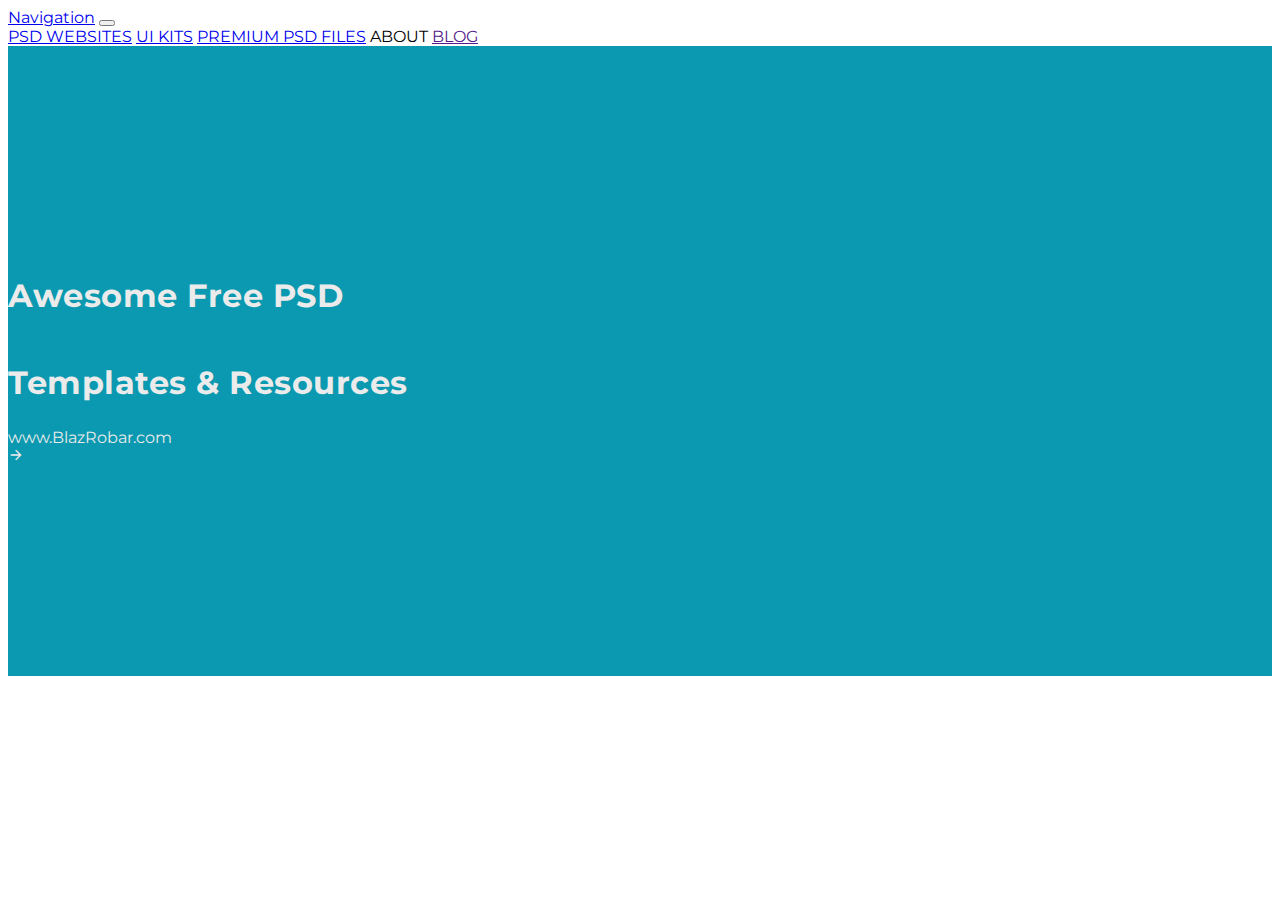
==== sass-bootstrap/index.html @ 05d0f485 "update" ====
<!doctype html>
<html lang="en">

<head>
    <meta charset="utf-8">
    <meta name="viewport" content="width=device-width, initial-scale=1">

    <link href="https://cdn.jsdelivr.net/npm/bootstrap@5.2.1/dist/css/bootstrap.min.css" rel="stylesheet" integrity="sha384-iYQeCzEYFbKjA/T2uDLTpkwGzCiq6soy8tYaI1GyVh/UjpbCx/TYkiZhlZB6+fzT" crossorigin="anonymous">
    <!-- Montserrat -->
    <link rel="preconnect" href="https://fonts.googleapis.com">
    <link rel="preconnect" href="https://fonts.gstatic.com" crossorigin>
    <link href="https://fonts.googleapis.com/css2?family=Montserrat:wght@400;700&display=swap" rel="stylesheet">
    <!-- Iconos -->
    <link href="https://fonts.googleapis.com/icon?family=Material+Icons" rel="stylesheet">

    <link rel="stylesheet" href="css/base.css">

    <title>Bootstrap demo</title>

</head>

<body>
    <header>
        <nav class="navbar navbar-dark navbar-expand-lg bg-dark">
            <div class="container-fluid">
                <a class="navbar-brand d-lg-none" href="#">Navigation</a>
                <button class="navbar-toggler" type="button" data-bs-toggle="collapse" data-bs-target="#navbarNavAltMarkup" aria-controls="navbarNavAltMarkup" aria-expanded="false" aria-label="Toggle navigation">
                <span class="navbar-toggler-icon"></span>
              </button>
                <div class="collapse navbar-collapse" id="navbarNavAltMarkup">
                    <div class="navbar-nav">
                        <a class="nav-link active" aria-current="page" href="#">PSD WEBSITES</a>
                        <a class="nav-link" href="#">UI KITS</a>
                        <a class="nav-link" href="#">PREMIUM PSD FILES</a>
                        <a class="nav-link">ABOUT</a>
                        <a class="nav-link" href="">BLOG</a>
                    </div>
                </div>
            </div>
        </nav>
    </header>

    <main>
        <section id="sct-banner" class="container-xl px-5">
            <h1>
                Awesome Free PSD
            </h1>
            <h2 class="mb-4">Templates & Resources</h2>

            <div class="row">
                <div class="col-9">
                    <a href="#">www.BlazRobar.com</a>
                </div>
                <div class="col-1">
                    <span class="material-icons">
                        arrow_forward_ios
                    </span>
                </div>
            </div>
        </section>

    </main>





    <script src="https://cdn.jsdelivr.net/npm/bootstrap@5.2.1/dist/js/bootstrap.bundle.min.js" integrity="sha384-u1OknCvxWvY5kfmNBILK2hRnQC3Pr17a+RTT6rIHI7NnikvbZlHgTPOOmMi466C8" crossorigin="anonymous"></script>
</body>

</html>
---- sass-bootstrap/css/base.css ----
html {
  font-family: "Montserrat", sans-serif;
  font-size: 16px;
}

#sct-banner {
  background: #0a99b0;
  color: #ebebeb;
  display: flex;
  flex-direction: column;
  height: 70vh;
  justify-content: center;
}
#sct-banner h1, #sct-banner h2 {
  font-size: 2rem;
  letter-spacing: 0.0313rem;
}
#sct-banner a {
  color: #ebebeb;
  text-decoration: none;
}
#sct-banner .material-icons {
  font-size: 1rem;
}/*# sourceMappingURL=base.css.map */
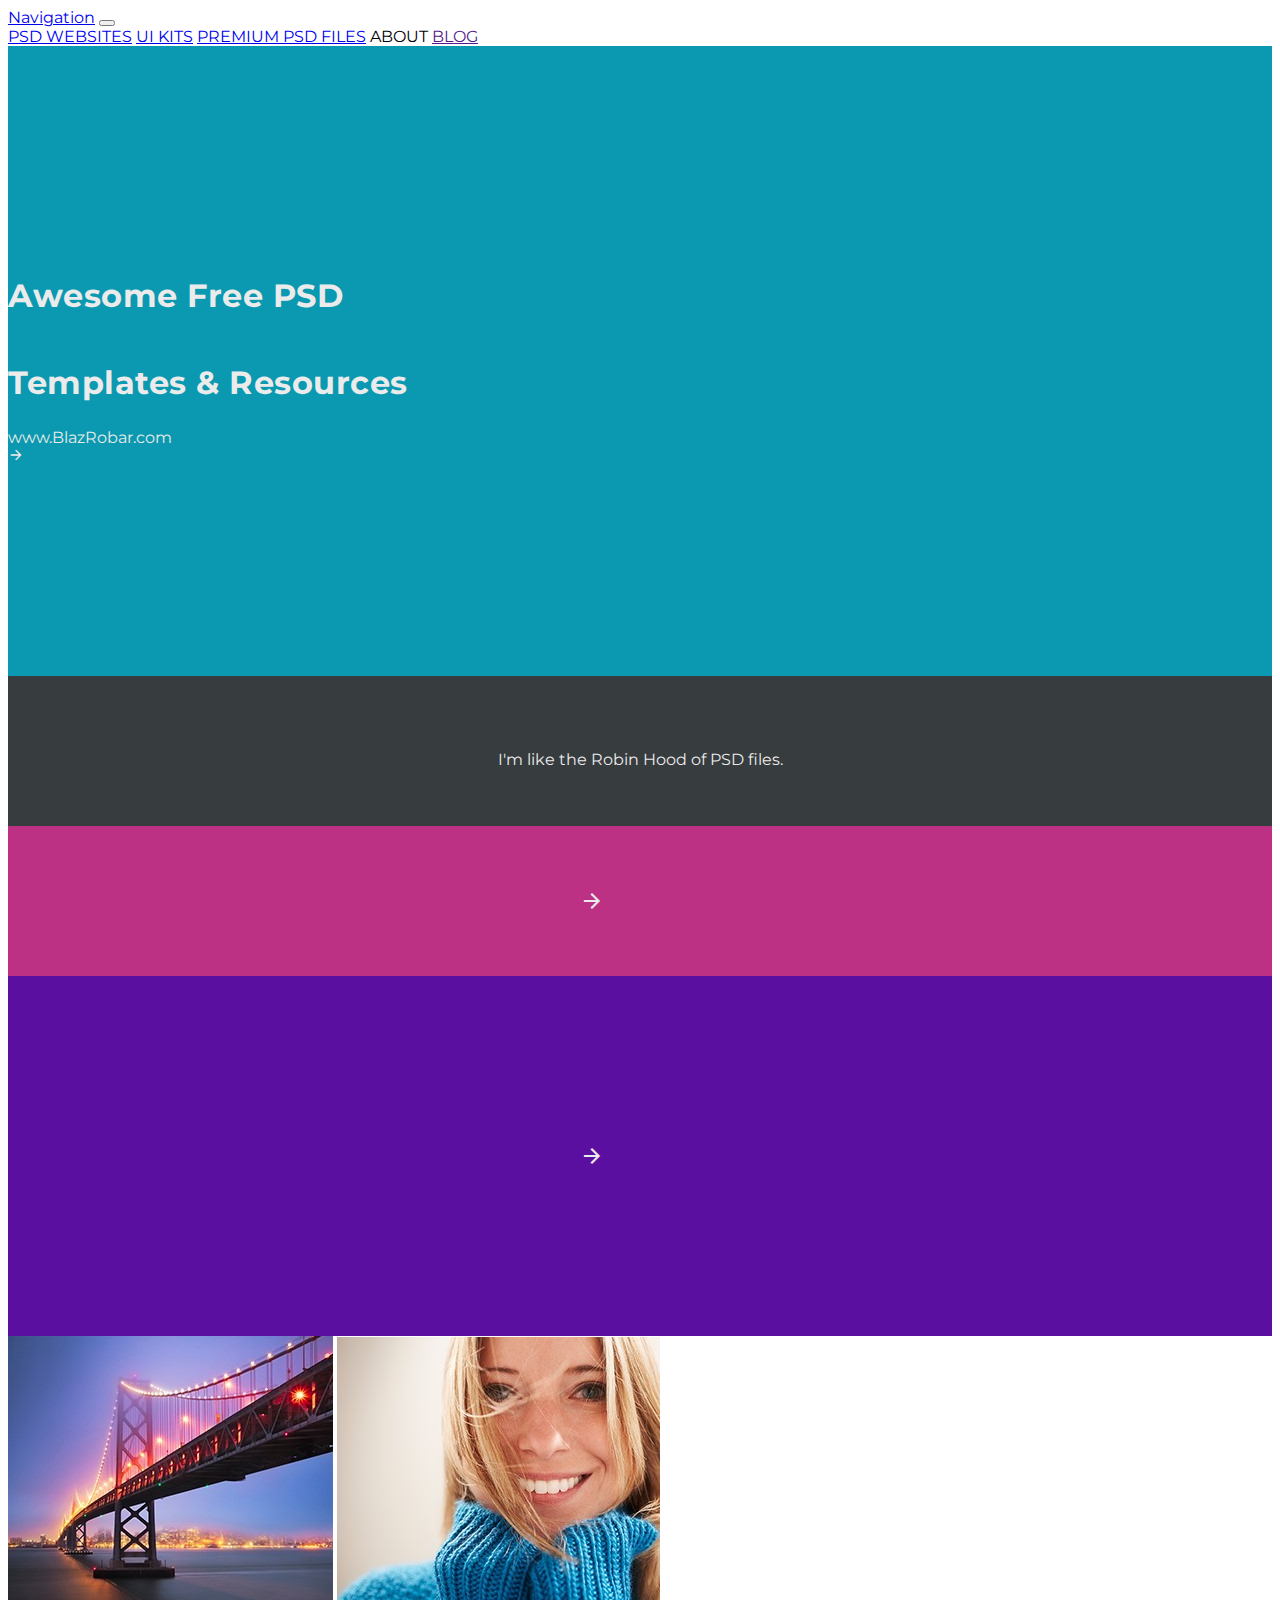
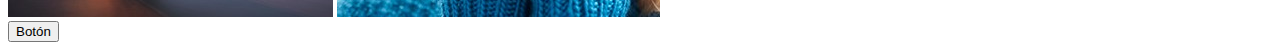
==== commit 48bc8458: "Ajustes" ====
--- a/sass-bootstrap/index.html
+++ b/sass-bootstrap/index.html
@@ -4,7 +4,7 @@
 <head>
     <meta charset="utf-8">
     <meta name="viewport" content="width=device-width, initial-scale=1">
-
+    <link rel="stylesheet" href="css/base.css">
     <link href="https://cdn.jsdelivr.net/npm/bootstrap@5.2.1/dist/css/bootstrap.min.css" rel="stylesheet" integrity="sha384-iYQeCzEYFbKjA/T2uDLTpkwGzCiq6soy8tYaI1GyVh/UjpbCx/TYkiZhlZB6+fzT" crossorigin="anonymous">
     <!-- Montserrat -->
     <link rel="preconnect" href="https://fonts.googleapis.com">
@@ -13,7 +13,7 @@
     <!-- Iconos -->
     <link href="https://fonts.googleapis.com/icon?family=Material+Icons" rel="stylesheet">
 
-    <link rel="stylesheet" href="css/base.css">
+
 
     <title>Bootstrap demo</title>
 
@@ -22,7 +22,7 @@
 <body>
     <header>
         <nav class="navbar navbar-dark navbar-expand-lg bg-dark">
-            <div class="container-fluid">
+            <div class="container-fluid px-5">
                 <a class="navbar-brand d-lg-none" href="#">Navigation</a>
                 <button class="navbar-toggler" type="button" data-bs-toggle="collapse" data-bs-target="#navbarNavAltMarkup" aria-controls="navbarNavAltMarkup" aria-expanded="false" aria-label="Toggle navigation">
                 <span class="navbar-toggler-icon"></span>
@@ -58,6 +58,32 @@
                 </div>
             </div>
         </section>
+        <section id="sct-robin-info" class="container-xl">
+            <div class="row">
+                <div class="col-10 robin">
+                    <p>I'm like the Robin Hood of PSD files.</p>
+                </div>
+                <div class="col-2 flecha">
+                    <span class="material-icons">
+                        arrow_forward_ios
+                    </span>
+                </div>
+            </div>
+        </section>
+        <section id="sct-gallery" class="container-xl">
+            <div class="row">
+                <div class="caja-morada col-12 col-lg-4">
+                    <span class="material-icons">
+                        arrow_forward_ios
+                    </span>
+                </div>
+
+                <img src="imgs/brigde.jpg" class="img-fluid px-0 col-12 col-lg-4" alt="Bridge image">
+                <img src="imgs/women.jpg" class="img-fluid px-0 col-12 col-lg-4" alt="Women image">
+
+            </div>
+            <button class="btn btn-primary">Botón</button>
+        </section>
 
     </main>
 
--- a/sass-bootstrap/css/base.css
+++ b/sass-bootstrap/css/base.css
@@ -21,4 +21,58 @@
 }
 #sct-banner .material-icons {
   font-size: 1rem;
+}
+
+#sct-robin-info .robin {
+  align-items: center;
+  background: #373c3f;
+  color: #ebebeb;
+  display: flex;
+  height: 75px;
+  justify-content: center;
+}
+#sct-robin-info .robin p {
+  margin-bottom: 0;
+}
+#sct-robin-info .flecha {
+  align-items: center;
+  background: #bc3183;
+  color: #ebebeb;
+  display: flex;
+  height: 75px;
+  justify-content: center;
+}
+
+#sct-gallery .caja-morada {
+  align-items: center;
+  background: #5b0fa1;
+  color: #ebebeb;
+  display: flex;
+  height: 50vh;
+  justify-content: center;
+}
+#sct-gallery img {
+  max-height: 50vh;
+}
+
+@media (min-width: 430px) {
+  #sct-gallery .caja-morada {
+    max-height: 60vh;
+  }
+  #sct-gallery img {
+    max-height: 60vh;
+  }
+}
+@media (min-width: 640px) {
+  #sct-robin-info .robin, #sct-robin-info .flecha {
+    height: 150px;
+  }
+}
+@media (min-width: 980px) {
+  #sct-gallery .caja-morada {
+    max-height: 40vh;
+  }
+  #sct-gallery img {
+    max-height: 40vh;
+  }
 }/*# sourceMappingURL=base.css.map */